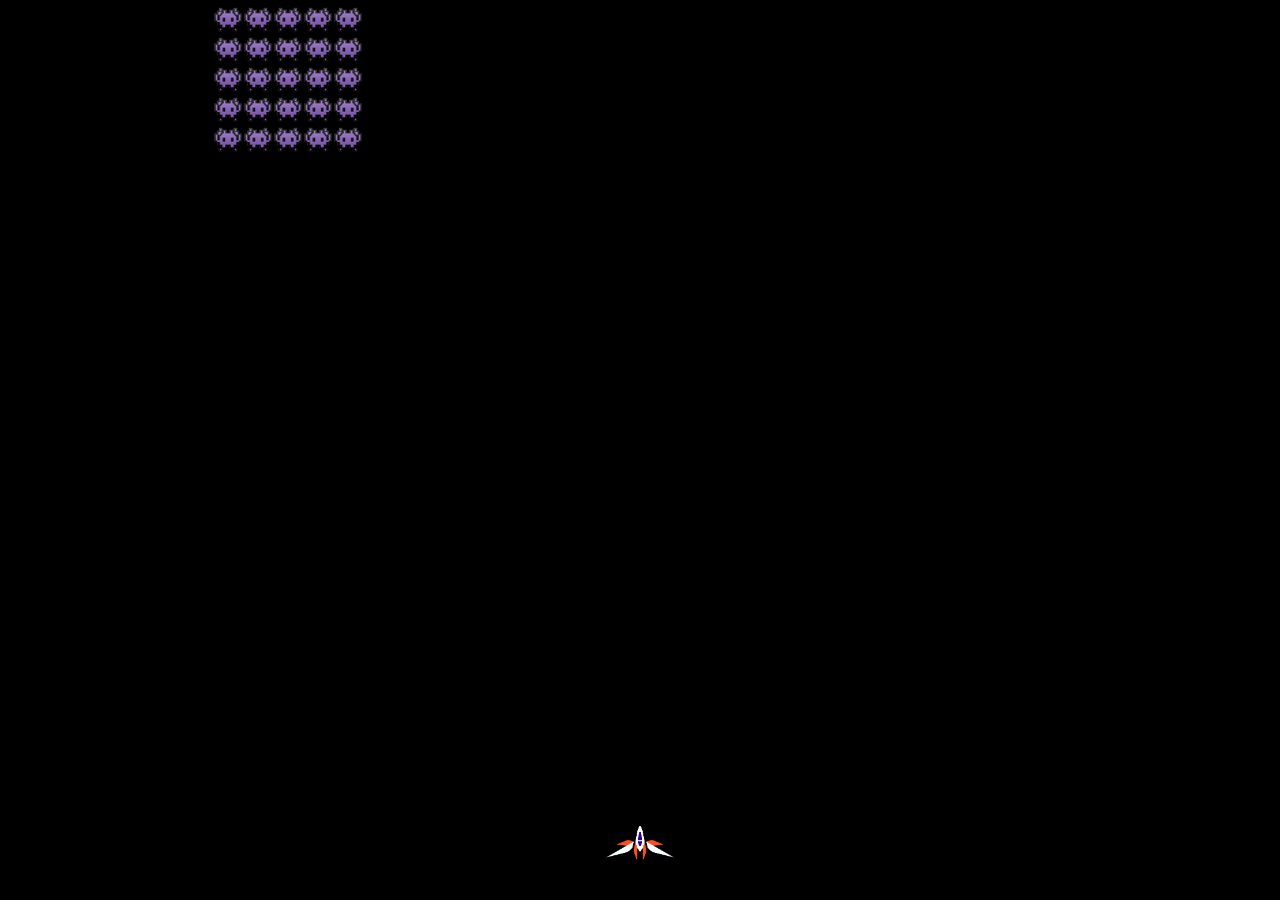
==== index.html @ e1b29d58 "Add files via upload" ====
<!DOCTYPE html>
<html lang="en">
    <head>
        <meta charset="UTF-8">
        <meta name="viewport" content="width=device-width, initial-scale=1.0">
        <title>Space-Invaders</title>
        <style>
            body{
                margin: 0;
            }
        </style>
    </head>
    <body>
    <canvas></canvas>
    <script src="script.js"></script>
    </body>
</html>
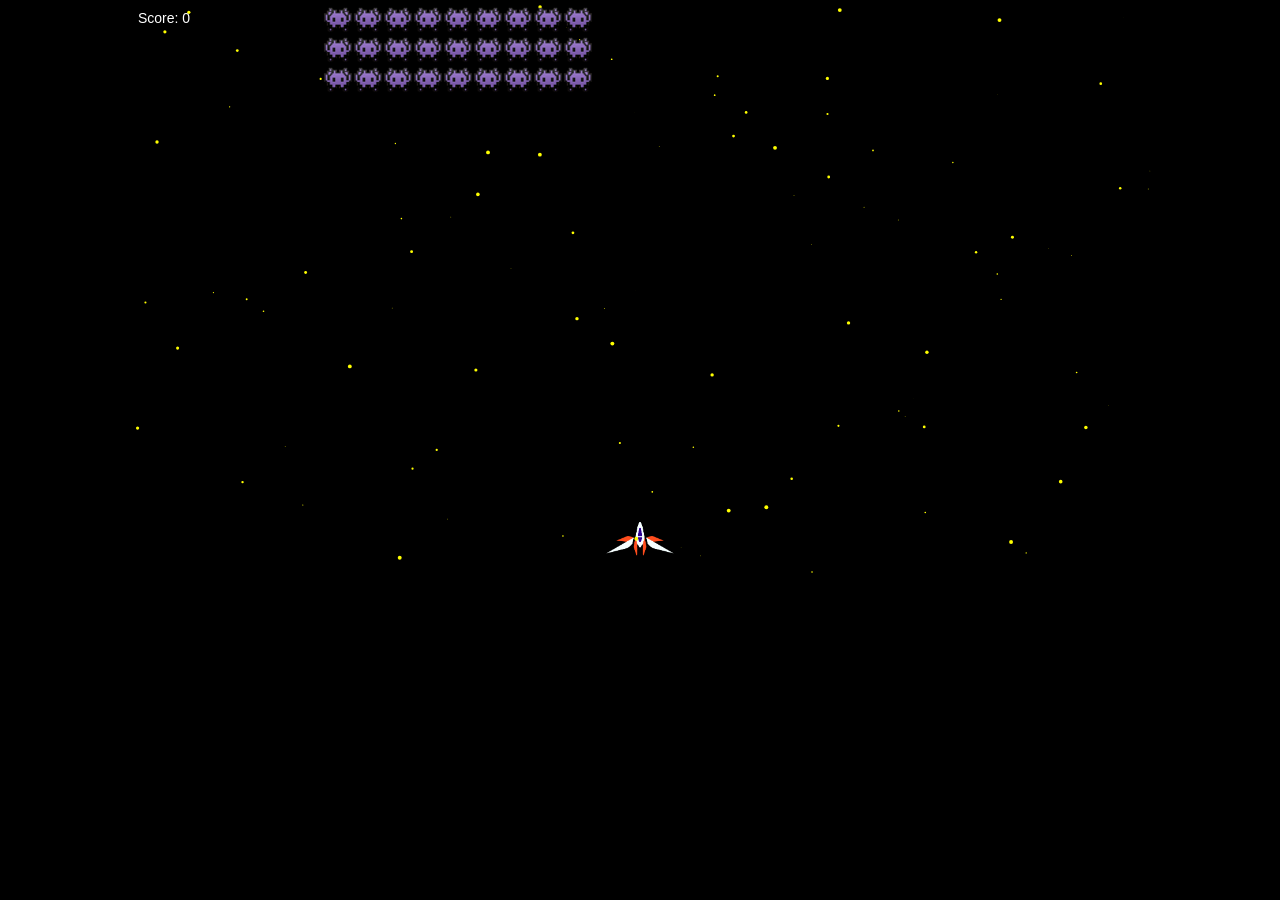
==== commit 790dbfc3: "Add files via upload" ====
--- a/index.html
+++ b/index.html
@@ -7,11 +7,22 @@
         <style>
             body{
                 margin: 0;
+                display: flex;
+                justify-content: center;
+                align-items: center;
+                background-color: black;
             }
         </style>
     </head>
     <body>
-    <canvas></canvas>
-    <script src="script.js"></script>
+        <div style="position: relative;"> 
+            <p 
+            style="position: absolute; z-index: 10; color:white; left: 10px; top: 10px; margin: 0; font-family: sans-serif;
+            font-size: 14px"
+            >
+            <span>Score:</span> <span id="scoreEl">0</span></p>
+            <canvas></canvas>
+        </div>
+        <script src="script.js"></script>
     </body>
 </html>
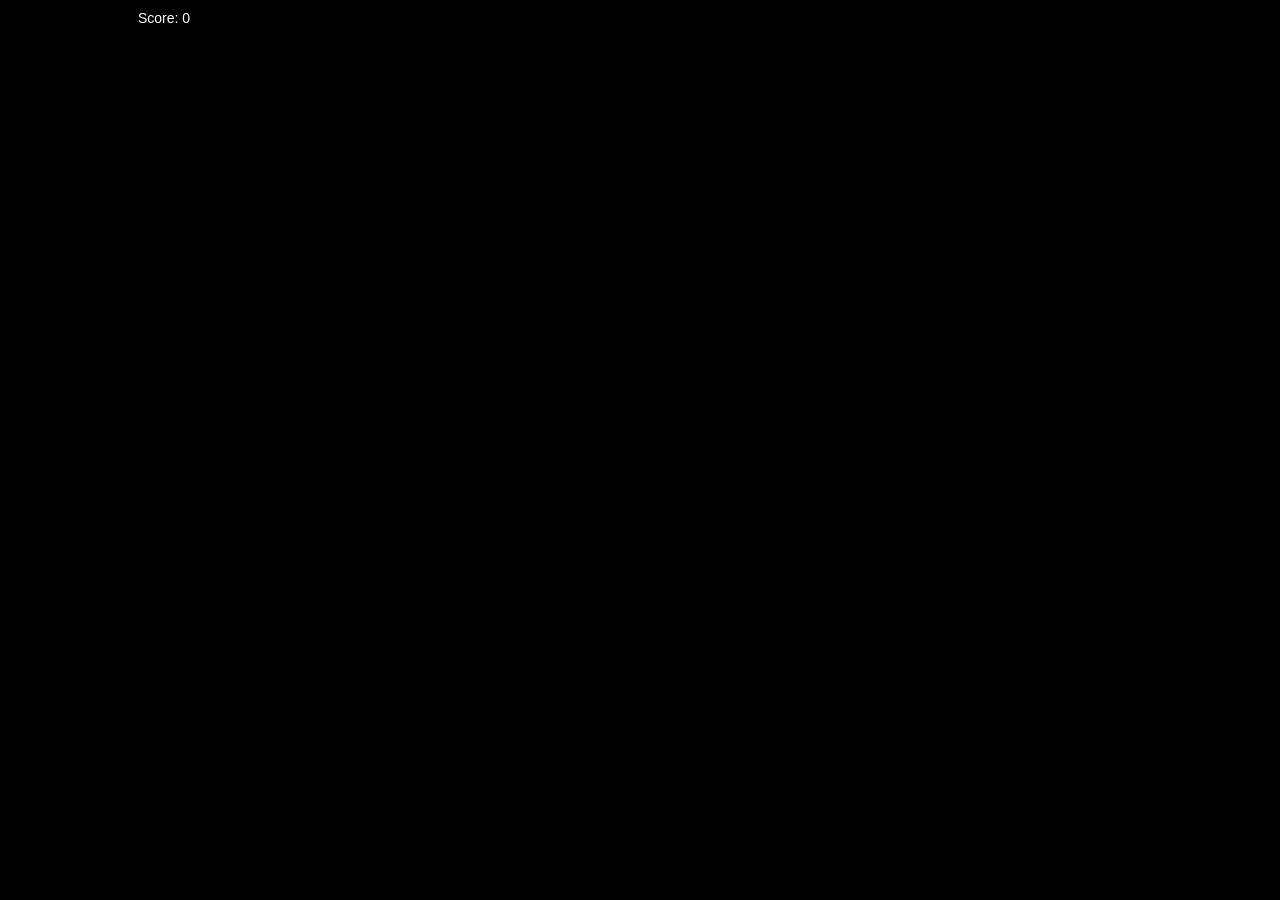
==== commit 1daf1909: "aggiunta sequencer" ====
--- a/index.html
+++ b/index.html
@@ -23,6 +23,6 @@
             <span>Score:</span> <span id="scoreEl">0</span></p>
             <canvas></canvas>
         </div>
-        <script src="script.js"></script>
+        <script src="script.js" type="module"></script>
     </body>
 </html>
